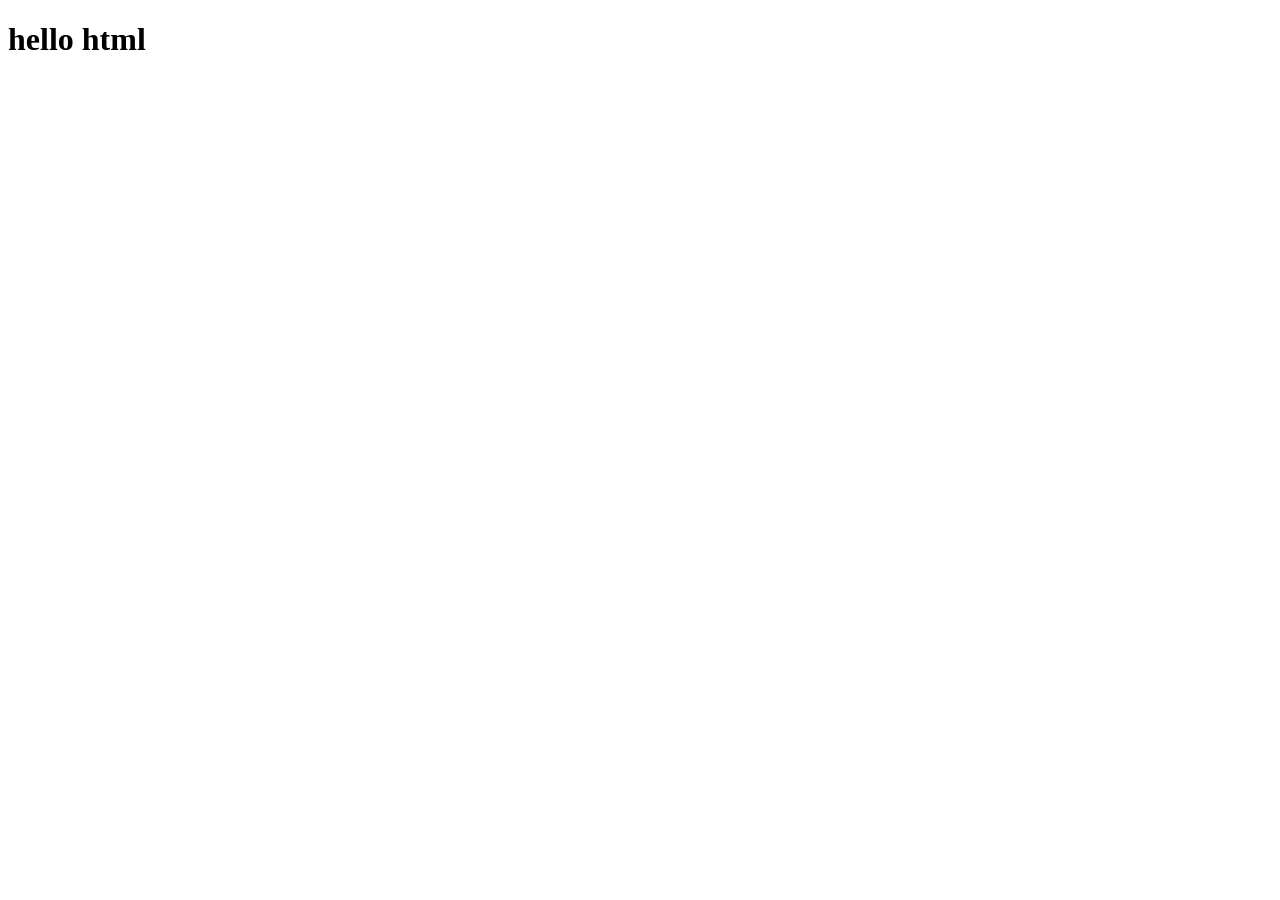
==== html basics/index.html @ 609c2808 "html 1" ====
<!DOCTYPE html>
<html lang="en">
<head>
    <meta charset="UTF-8">
    <meta name="viewport" content="width=device-width, initial-scale=1.0">
    <title>HTML tutorial</title>
</head>
<body>
    <h1> hello html </h1>
</body>
</html>
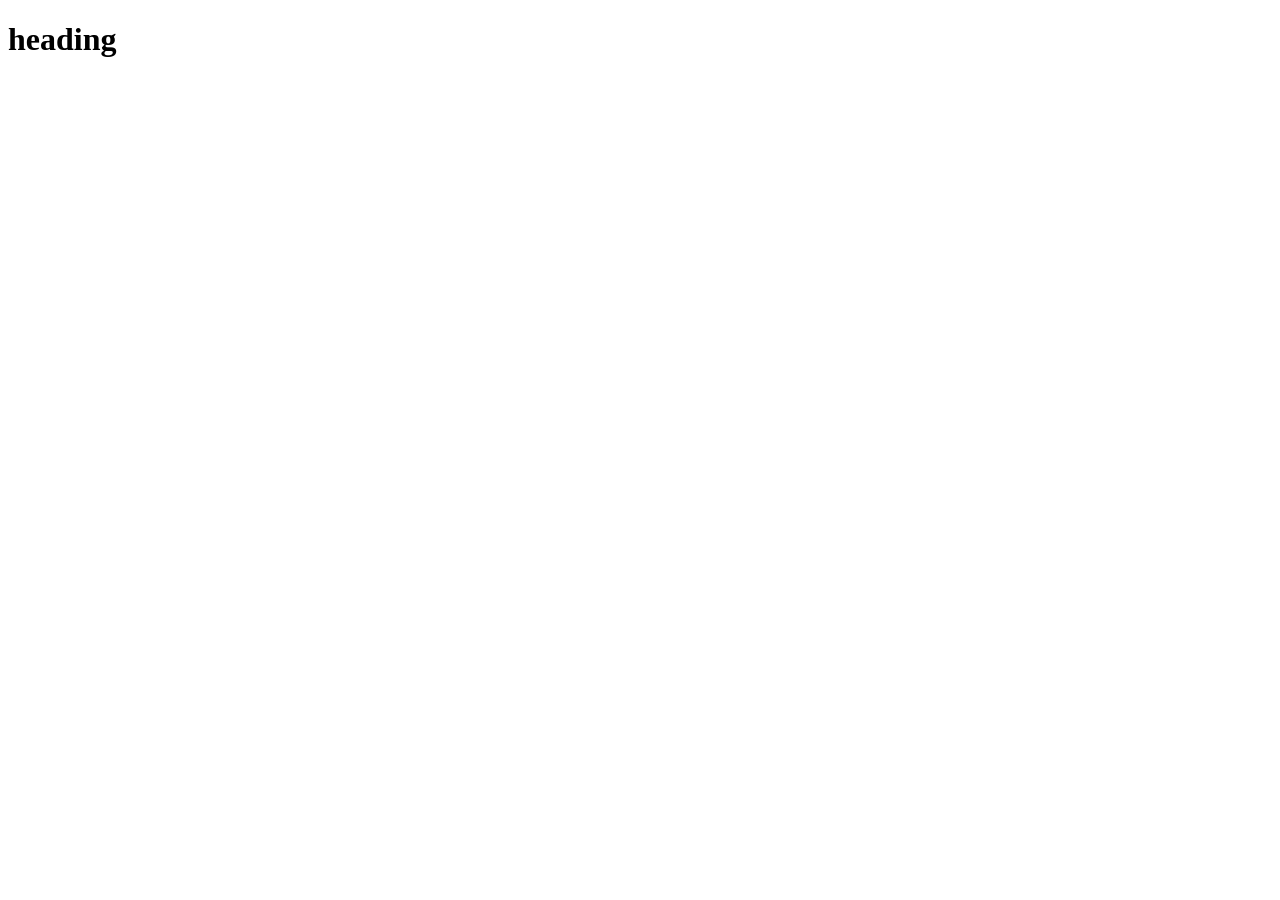
==== commit 6f392990: "3 running" ====
--- a/html basics/index.html
+++ b/html basics/index.html
@@ -1,4 +1,4 @@
-<!DOCTYPE html>
+<!-- <!DOCTYPE html>
 <html lang="en">
 <head>
     <meta charset="UTF-8">
@@ -6,6 +6,21 @@
     <title>HTML tutorial</title>
 </head>
 <body>
-    <h1> hello html </h1>
+    <h1> hello html </h1> // ye core part hee main heading
+    <h2> hello sachin    </h2> // ye sub heading hee isliye choti hoti hee
+</body>
+</html> -->
+
+
+<!DOCTYPE html>
+<html lang="en">
+<head>
+    <meta charset="UTF-8">
+    <meta name="viewport" content="width=device-width, initial-scale=1.0">
+    <title>lecture 3</title>
+</head>
+<body>
+    <h1 title="
+    heading one">heading</h1>
 </body>
 </html>
